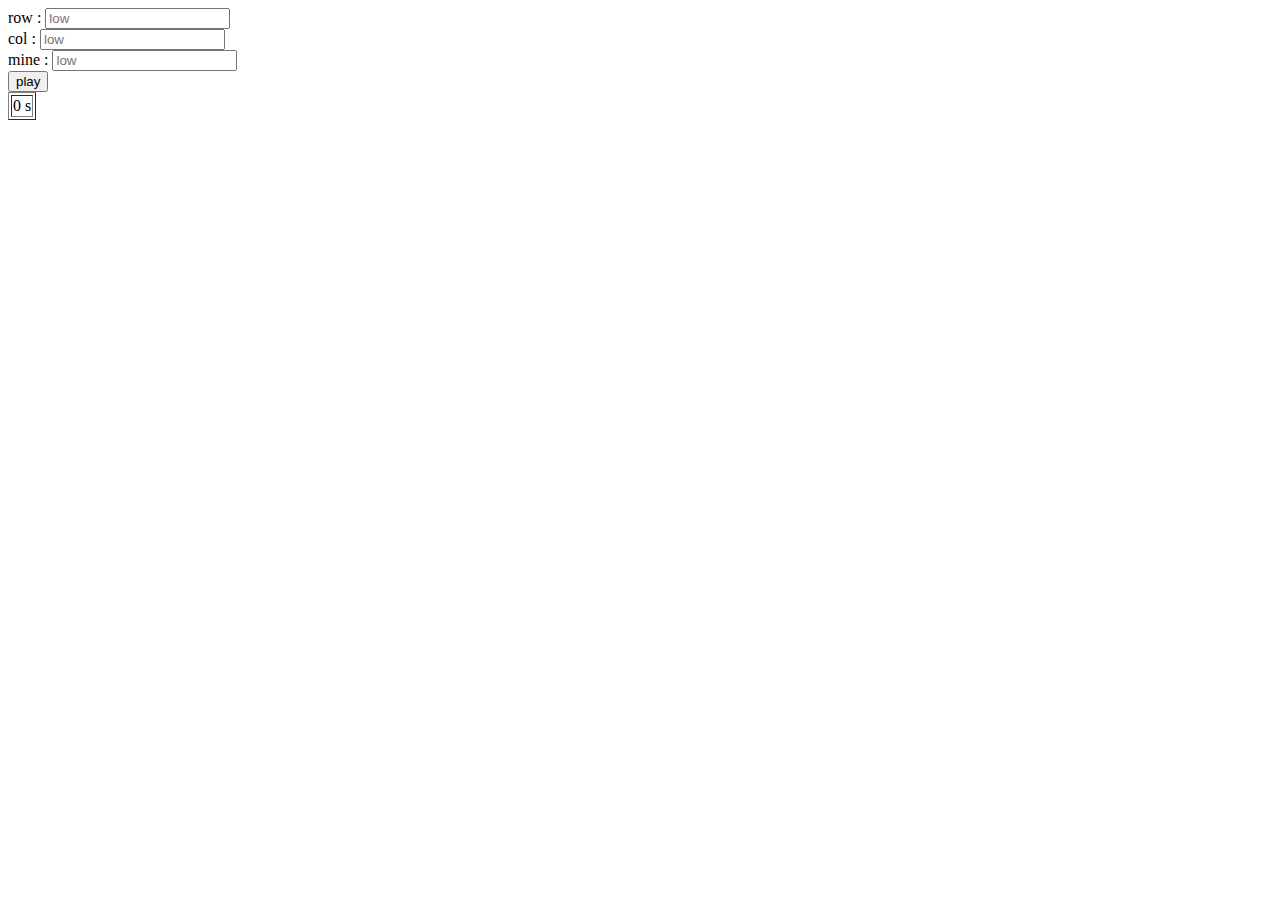
==== mineSweeper/index.html @ e27f2f44 "set up layout" ====
<!DOCTYPE html>
<html lang="en">
<head>
    <meta charset="UTF-8">
    <title>Title</title>
    <link rel="stylesheet" type="text/css" href="style.css">
</head>
<body>
<div class="container-input">
    <div class="container-input-item">
        <label for="row">row : </label><input id="row" placeholder="low" type="number" minlength="1"/>
    </div>
    <div class="container-input-item">
        <label for="col">col : </label><input id="col" placeholder="low" type="number" minlength="1"/>
    </div>
    <div class="container-input-item">
        <label for="mine">mine : </label><input id="mine" placeholder="low" type="number" minlength="1"/>
    </div>
    <div>
        <button id="play">
            play
        </button>
    </div>
    <table class="game-board" border="1">
        <thead>
            <tr>
                <td class="game-board-timer">
                    <span id="timer">0</span> s
                </td>
            </tr>
        </thead>
        <tbody class="game-board-body">

        </tbody>

    </table>
    <script src="mineSweeper.js"></script>

</div>

</body>
</html>
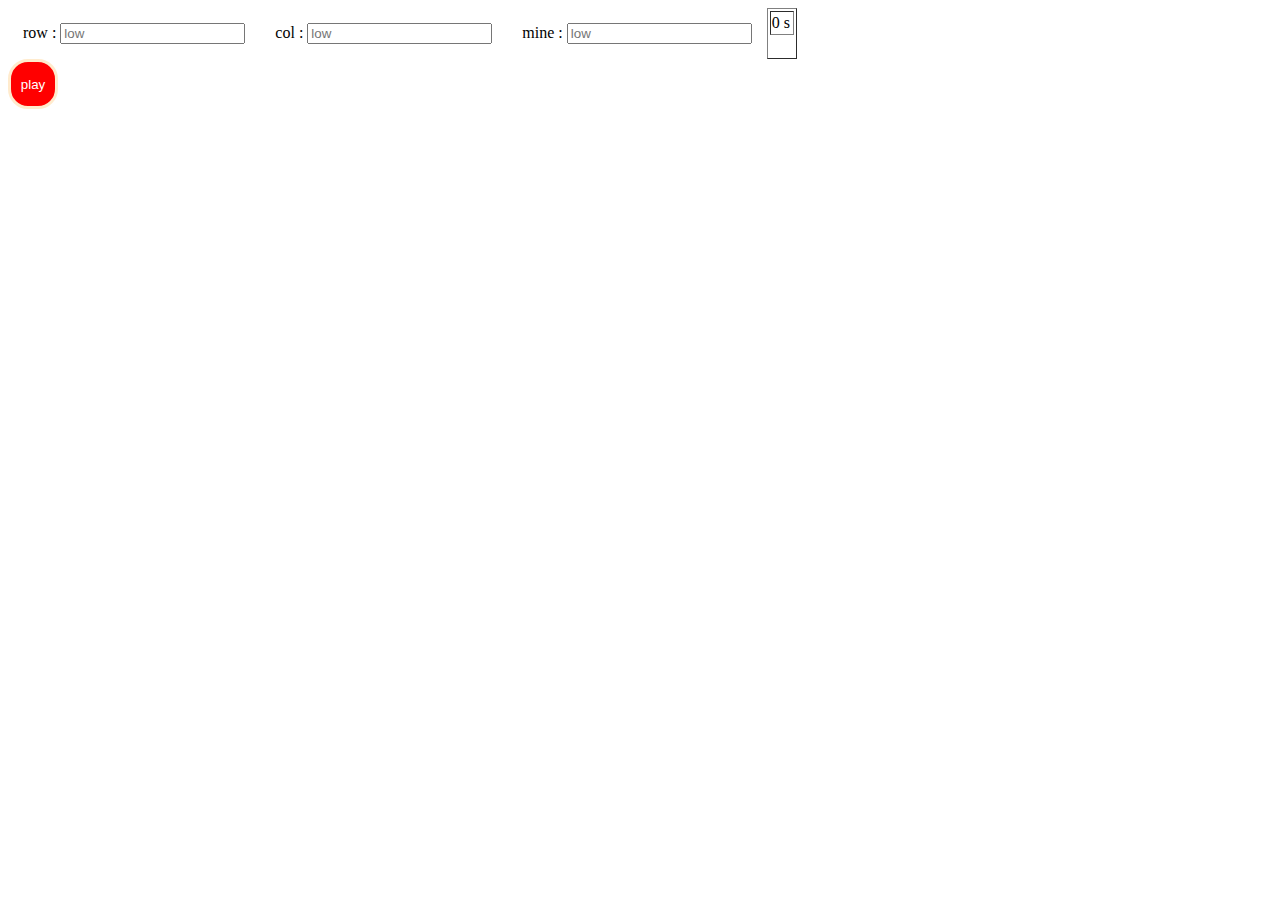
==== commit 1a28ec98: "Several fixes and ui improvements" ====
--- a/mineSweeper/index.html
+++ b/mineSweeper/index.html
@@ -16,11 +16,7 @@
     <div class="container-input-item">
         <label for="mine">mine : </label><input id="mine" placeholder="low" type="number" minlength="1"/>
     </div>
-    <div>
-        <button id="play">
-            play
-        </button>
-    </div>
+
     <table class="game-board" border="1">
         <thead>
             <tr>
@@ -34,9 +30,14 @@
         </tbody>
 
     </table>
-    <script src="mineSweeper.js"></script>
 
 </div>
+<div>
+    <button id="play">
+        play
+    </button>
+</div>
 
+<script src="mineSweeper.js"></script>
 </body>
 </html>--- a/mineSweeper/style.css
+++ b/mineSweeper/style.css
@@ -0,0 +1,30 @@
+.container-input{
+    display: flex;
+    justify-content: start;
+    flex-wrap: wrap;
+}
+.container-input-item{
+    margin: 15px;
+}
+#play{
+    width: 50px;
+    height: 50px;
+    color: white;
+    text-align: center;
+    border: 3px solid blanchedalmond;
+    border-radius: 20px;
+    background-color: red;
+}
+td{
+    width: 20px;
+    height: 20px;
+}
+@media (max-width: 800px) {
+    .container-input{
+        display: flex;
+        text-align: center;
+        justify-content: center;
+        flex-direction: column;
+    }
+
+}
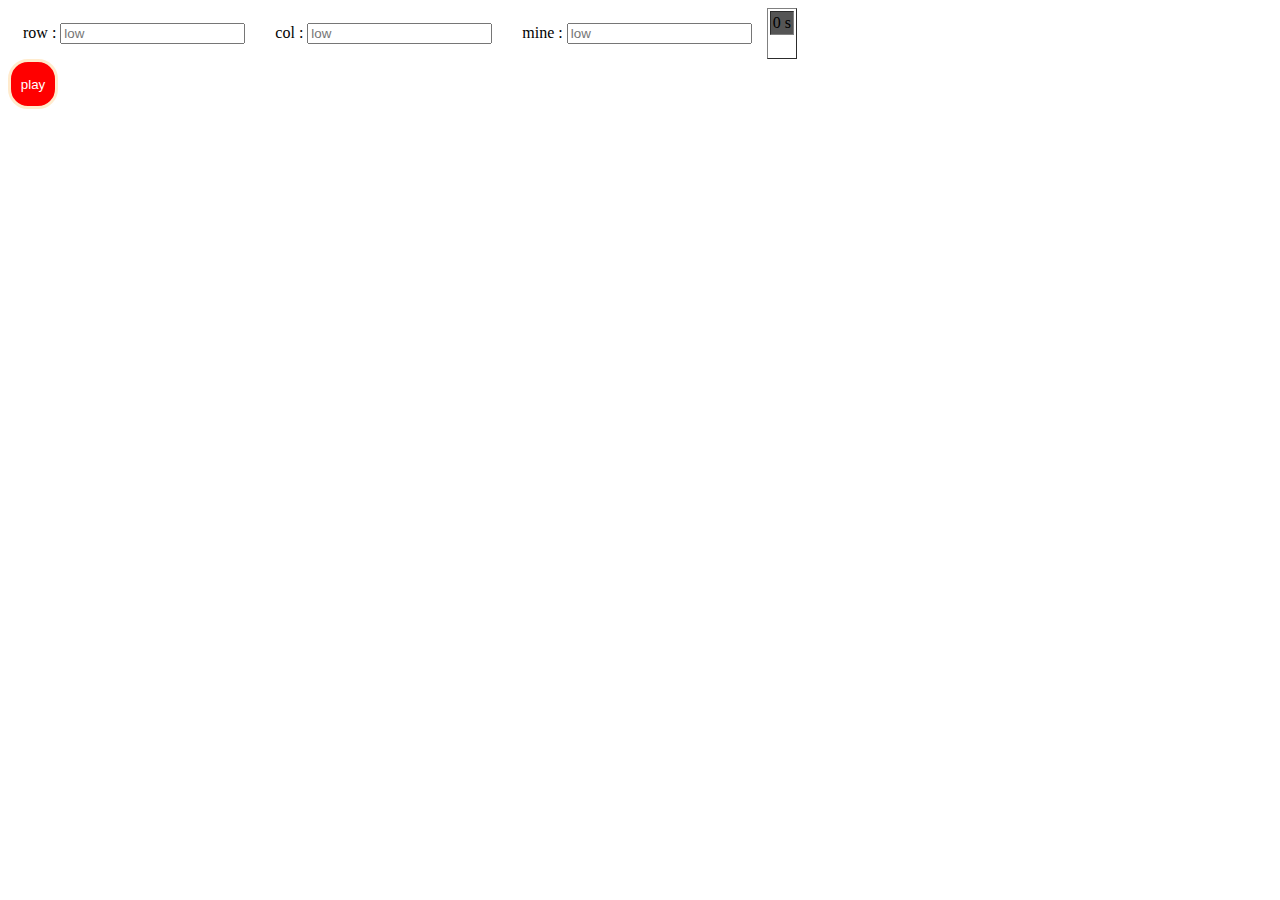
==== commit a8817d3f: "add result message tag" ====
--- a/mineSweeper/index.html
+++ b/mineSweeper/index.html
@@ -37,7 +37,7 @@
         play
     </button>
 </div>
-
+<div id  = "result"></div>
 <script src="mineSweeper.js"></script>
 </body>
 </html>--- a/mineSweeper/style.css
+++ b/mineSweeper/style.css
@@ -18,6 +18,12 @@
 td{
     width: 20px;
     height: 20px;
+    text-align: center;
+    background-color: #555;
+}
+td.opened{
+    background-color: white;
+
 }
 @media (max-width: 800px) {
     .container-input{
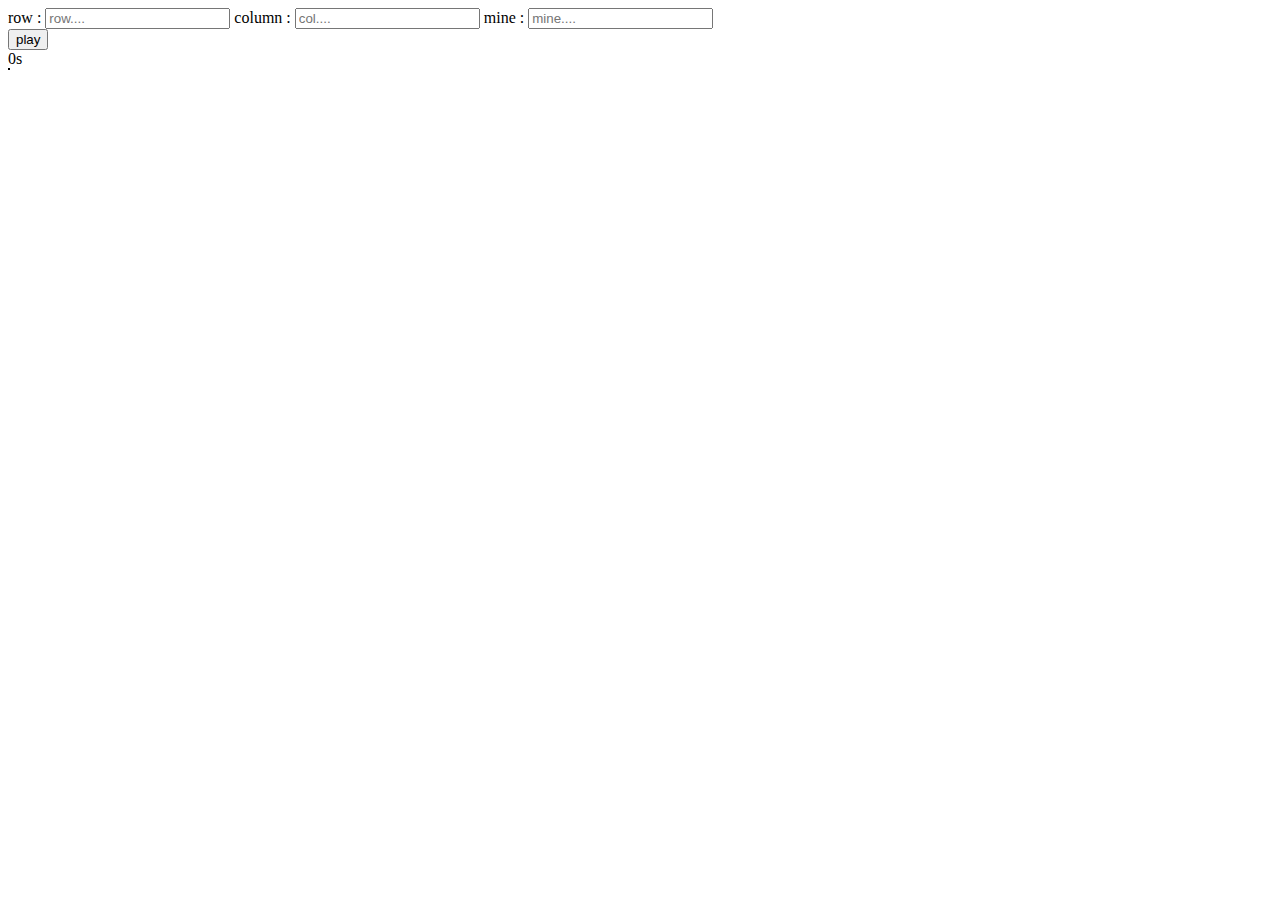
==== commit d959a621: "code refactoring" ====
--- a/mineSweeper/index.html
+++ b/mineSweeper/index.html
@@ -1,43 +1,43 @@
-<!DOCTYPE html>
-<html lang="en">
+<html>
 <head>
     <meta charset="UTF-8">
-    <title>Title</title>
-    <link rel="stylesheet" type="text/css" href="style.css">
+    <meta content="width=device-width, user-scalable=no, initial-scale=1.0, maximum-scale=1.0, minimum-scale=1.0"
+          name="viewport">
+    <meta content="ie=edge" http-equiv="X-UA-Compatible">
+    <link rel="stylesheet" href="style.css" type="text/css">
+    <title>Document</title>
 </head>
 <body>
-<div class="container-input">
-    <div class="container-input-item">
-        <label for="row">row : </label><input id="row" placeholder="low" type="number" minlength="1"/>
+<div class="container">
+    <div id="game-row">
+        <label> row :
+            <input id="board-row" placeholder="row...." type="number">
+        </label>
+        <label> column :
+            <input id="board-col" placeholder="col...." type="number">
+        </label>
+        <label> mine :
+            <input id="board-mine" placeholder="mine...." type="number">
+        </label>
     </div>
-    <div class="container-input-item">
-        <label for="col">col : </label><input id="col" placeholder="low" type="number" minlength="1"/>
-    </div>
-    <div class="container-input-item">
-        <label for="mine">mine : </label><input id="mine" placeholder="low" type="number" minlength="1"/>
-    </div>
-
-    <table class="game-board" border="1">
-        <thead>
-            <tr>
-                <td class="game-board-timer">
-                    <span id="timer">0</span> s
-                </td>
-            </tr>
-        </thead>
-        <tbody class="game-board-body">
-
-        </tbody>
-
-    </table>
 
 </div>
 <div>
-    <button id="play">
+    <button id="board-play">
         play
     </button>
 </div>
-<div id  = "result"></div>
-<script src="mineSweeper.js"></script>
+
+<table id="board-table">
+    <thead>
+    0s
+    </thead>
+    <tbody id="board-table-body">
+
+    </tbody>
+</table>
+<script src="mineSweeper.js">
+</script>
+
 </body>
 </html>--- a/mineSweeper/style.css
+++ b/mineSweeper/style.css
@@ -1,36 +1,8 @@
-.container-input{
-    display: flex;
-    justify-content: start;
-    flex-wrap: wrap;
-}
-.container-input-item{
-    margin: 15px;
-}
-#play{
-    width: 50px;
-    height: 50px;
-    color: white;
-    text-align: center;
-    border: 3px solid blanchedalmond;
-    border-radius: 20px;
-    background-color: red;
+table{
+    border: black solid 1px;
 }
 td{
     width: 20px;
     height: 20px;
-    text-align: center;
-    background-color: #555;
-}
-td.opened{
-    background-color: white;
-
-}
-@media (max-width: 800px) {
-    .container-input{
-        display: flex;
-        text-align: center;
-        justify-content: center;
-        flex-direction: column;
-    }
-
-}
+    border: gray solid 1px;
+}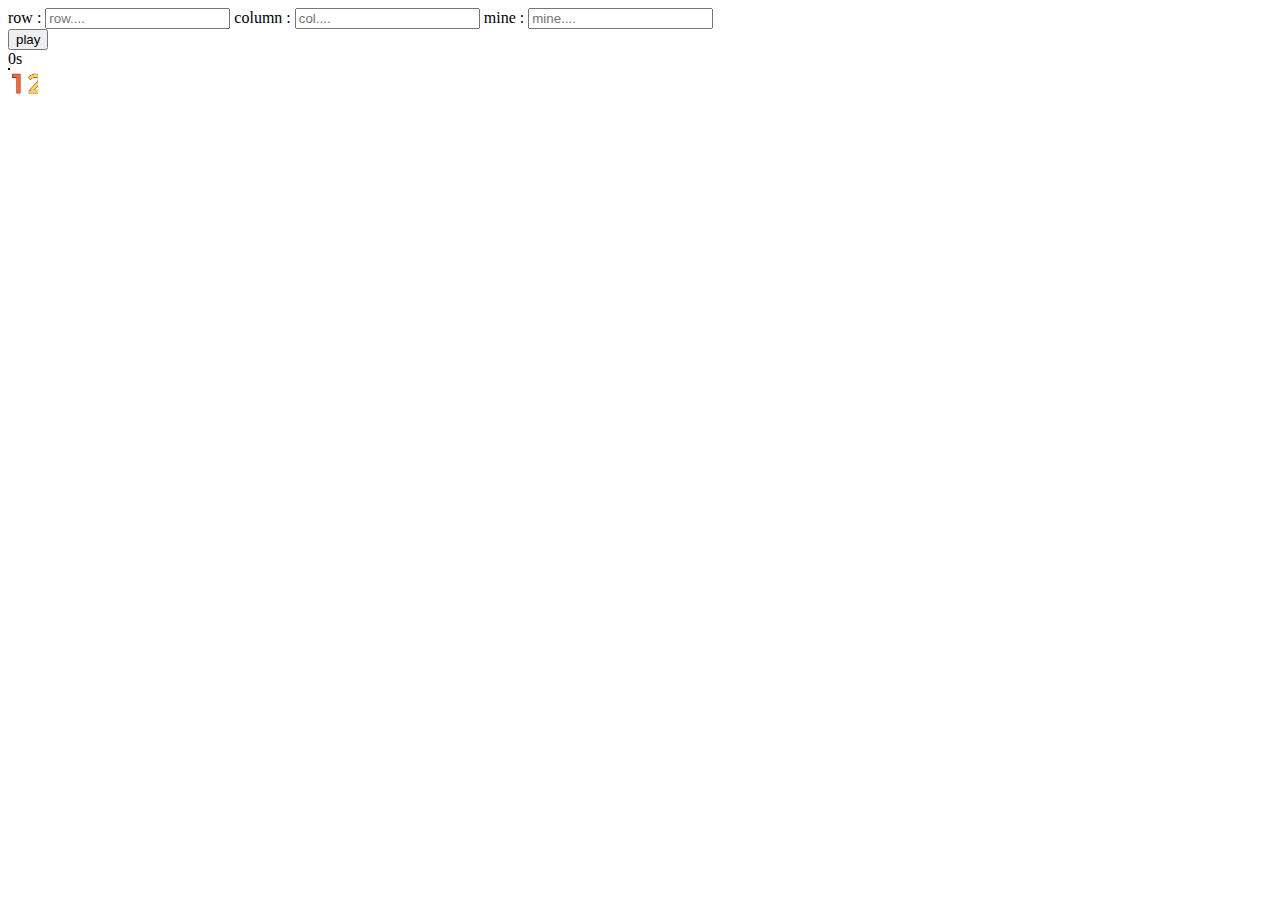
==== commit c7c1fe70: "add image resource" ====
--- a/mineSweeper/index.html
+++ b/mineSweeper/index.html
@@ -36,6 +36,13 @@
 
     </tbody>
 </table>
+<div id = "result">
+
+</div>
+<div class="number">
+
+
+</div>
 <script src="mineSweeper.js">
 </script>
 
--- a/mineSweeper/style.css
+++ b/mineSweeper/style.css
@@ -1,8 +1,26 @@
-table{
+table {
     border: black solid 1px;
 }
-td{
+
+td {
     width: 20px;
     height: 20px;
     border: gray solid 1px;
-}+    background-color: #444444;
+    background-image: url("img/wall.png");
+    image-rendering: auto;
+}
+
+td.open {
+    background-color: white;
+    background-image: url("img/mine1.png");
+}
+
+.number {
+    background-image: url("img/number.PNG");
+    background-size: 200px;
+    width: 30px;
+    height: 30px;
+    background-position: 0 0;
+}
+
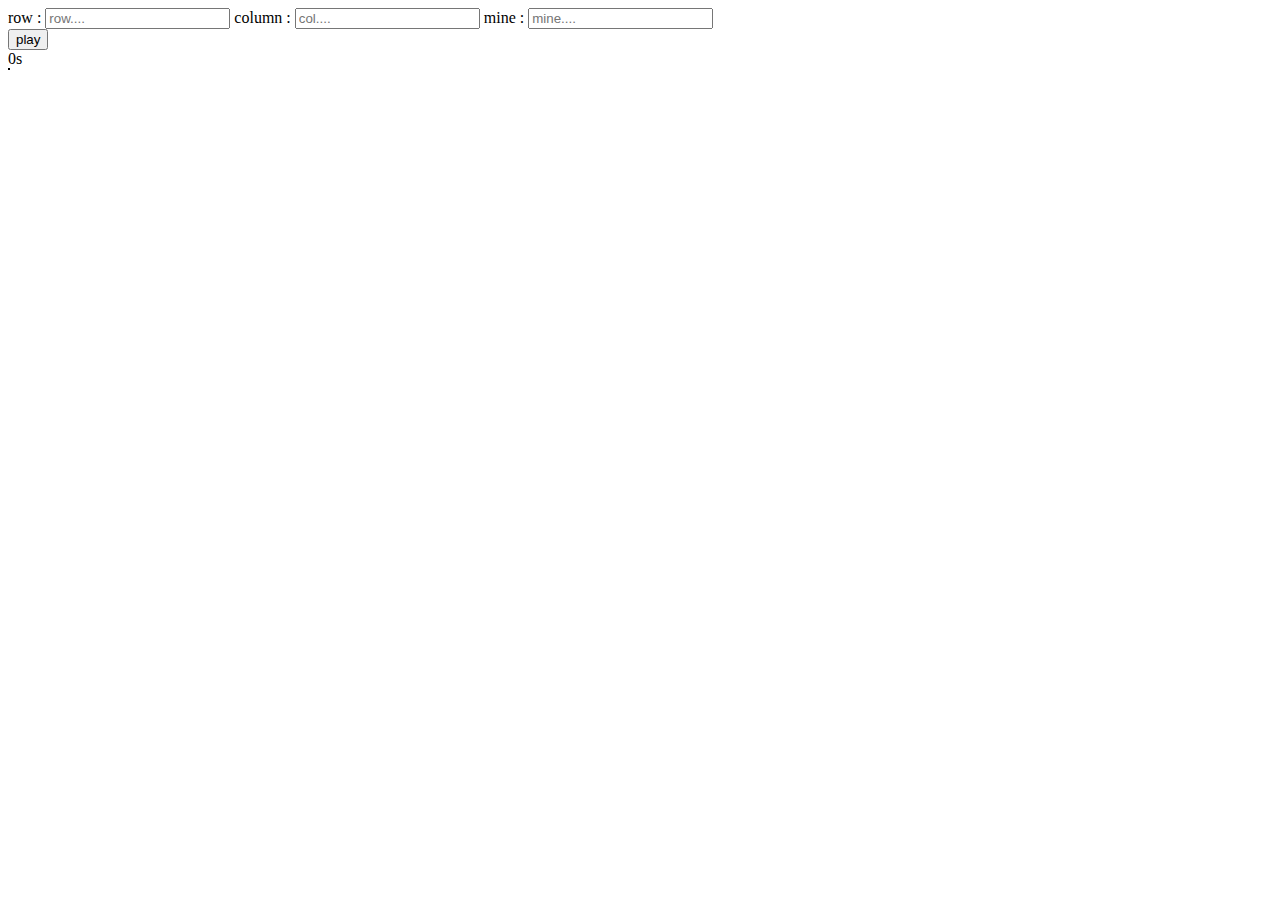
==== commit 1c60541c: "이미지 소스 적용 boardCheck를 통해 이벤트 처리" ====
--- a/mineSweeper/index.html
+++ b/mineSweeper/index.html
@@ -1,4 +1,5 @@
-<html>
+<!DOCTYPE html>
+<html lang="ko">
 <head>
     <meta charset="UTF-8">
     <meta content="width=device-width, user-scalable=no, initial-scale=1.0, maximum-scale=1.0, minimum-scale=1.0"
@@ -39,12 +40,8 @@
 <div id = "result">
 
 </div>
-<div class="number">
-
-
-</div>
-<script src="mineSweeper.js">
-</script>
+<div class="number"></div>
+<script src="mineSweeper.js"></script>
 
 </body>
 </html>--- a/mineSweeper/style.css
+++ b/mineSweeper/style.css
@@ -3,24 +3,103 @@
 }
 
 td {
-    width: 20px;
-    height: 20px;
-    border: gray solid 1px;
-    background-color: #444444;
-    background-image: url("img/wall.png");
+    background-image: url("img/wall.PNG");
+    width: 21px;
+    height: 21px;
     image-rendering: auto;
 }
 
 td.open {
     background-color: white;
-    background-image: url("img/mine1.png");
+    background-image: url("img/load.png");
+}
+td.num1{
+    background-image: url("img/number.PNG");
+    background-size: 200px;
+    width: 21px;
+    height: 21px;
+    background-position: 4px 0;
+}
+td.num2{
+    background-image: url("img/number.PNG");
+    background-size: 200px;
+    width: 21px;
+    height: 21px;
+    background-position: -16px 0;
+}
+td.num3{
+    background-image: url("img/number.PNG");
+    background-size: 200px;
+    width: 21px;
+    height: 21px;
+    background-position: -36px 0;
+}
+td.num4{
+    background-image: url("img/number.PNG");
+    background-size: 200px;
+    width: 21px;
+    height: 21px;
+    background-position: -56px 0;
+}
+td.num5{
+    background-image: url("img/number.PNG");
+    background-size: 200px;
+    width: 21px;
+    height: 21px;
+    background-position: -76px 0;
+}
+td.num6{
+    background-image: url("img/number.PNG");
+    background-size: 200px;
+    width: 21px;
+    height: 21px;
+    background-position: -96px 0;
+}
+td.num7{
+    background-image: url("img/number.PNG");
+    background-size: 200px;
+    width: 21px;
+    height: 21px;
+    background-position: -116px 0;
+}
+td.num8{
+    background-image: url("img/number.PNG");
+    background-size: 200px;
+    width: 21px;
+    height: 21px;
+    background-position: -136px 0;
+}
+td.num9{
+    background-image: url("img/number.PNG");
+    background-size: 200px;
+    width: 21px;
+    height: 21px;
+    background-position: -156px 0;
+}
+td.num0{
+    background-image: url("img/number.PNG");
+    background-size: 200px;
+    width: 21px;
+    height: 21px;
+    background-position: -176px 0;
+}
+td.mine{
+    background-image: url("img/flag.PNG");
+    width: 21px;
+    height: 21px;
+    image-rendering: auto;
+}
+td.question{
+    background-image: url("img/question.PNG");
+    width: 21px;
+    height: 21px;
+    image-rendering: auto;
+
+}
+.number {
+    background-image: url("img/question.PNG");
+    width: 21px;
+    height: 21px;
+    image-rendering: auto;
 }
 
-.number {
-    background-image: url("img/number.PNG");
-    background-size: 200px;
-    width: 30px;
-    height: 30px;
-    background-position: 0 0;
-}
-
